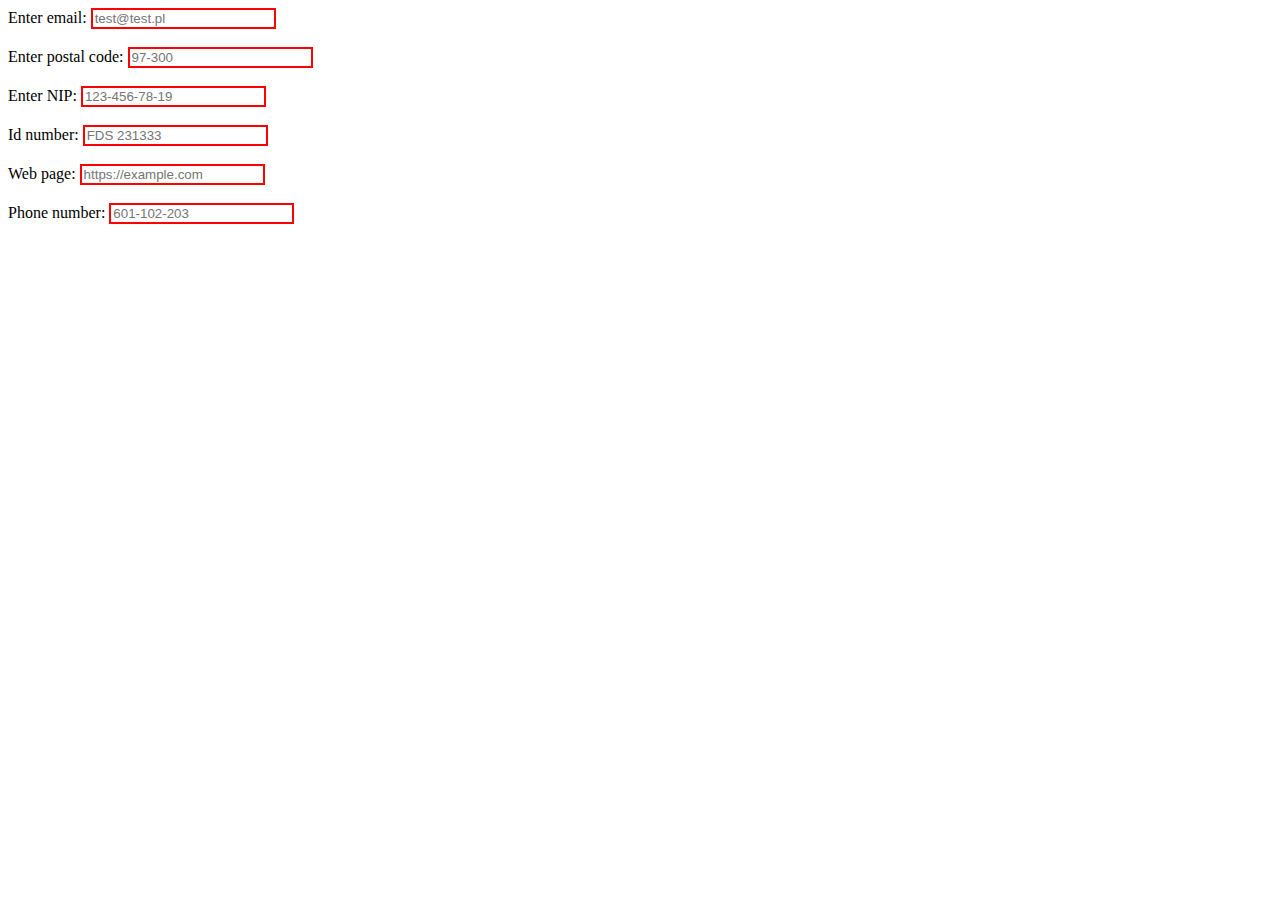
==== lab2/index.html @ 534d182b "web + phone fix" ====
<!DOCTYPE html>
<html>

<head>
    <link rel="stylesheet" href="style.css" />
</head>

<body>
    <form>
        <div>
            <label for="email">Enter email: </label>
            <input type="email" id="email" name="email" placeholder="test@test.pl" required>
        </div><br />
        <div>
            <label for="postalCode">Enter postal code: </label>
            <input pattern="[0-9]{2}-[0-9]{3}" id="postalCode" name="postalCode" placeholder="97-300" required>
        </div><br />
        <div>
            <label for="nip">Enter NIP:</label>
            <input pattern="([0-9]{3}-[0-9]{3}-[0-9]{2}-[0-9]{2})|([0-9]{3}-[0-9]{2}-[0-9]{2}-[0-9]{3})" id="nip"
                name="nip" placeholder="123-456-78-19" required>
        </div><br />
        <div>
            <label for="idNumber">Id number: </label>
            <input pattern="[A-Z]{3} [0-9]{6}" id="idNumber" name="idNumber" placeholder="FDS 231333" required>
        </div><br />
        <div>
            <label for="url">Web page: </label>
            <input
                pattern="(https?:\/\/(?:www\.|(?!www))[a-zA-Z0-9][a-zA-Z0-9-]+[a-zA-Z0-9]\.[^\s]{2,}|www\.[a-zA-Z0-9][a-zA-Z0-9-]+[a-zA-Z0-9]\.[^\s]{2,}|https?:\/\/(?:www\.|(?!www))[a-zA-Z0-9]+\.[^\s]{2,}|www\.[a-zA-Z0-9]+\.[^\s]{2,})"
                id="url" name="url" placeholder="https://example.com" required>
        </div><br />
        <div>
            <label for="phoneNumber">Phone number: </label>
            <input pattern="[0-9]{3}-[0-9]{3}-[0-9]{3}" id="phoneNumber" name="phoneNumber" placeholder="601-102-203"
                required>
        </div><br />
    </form>
</body>

</html>
---- lab2/style.css ----
input:invalid {
    border: 2px solid #FF0000;
}

input:valid {
    border: 2px solid #00cc00;
}
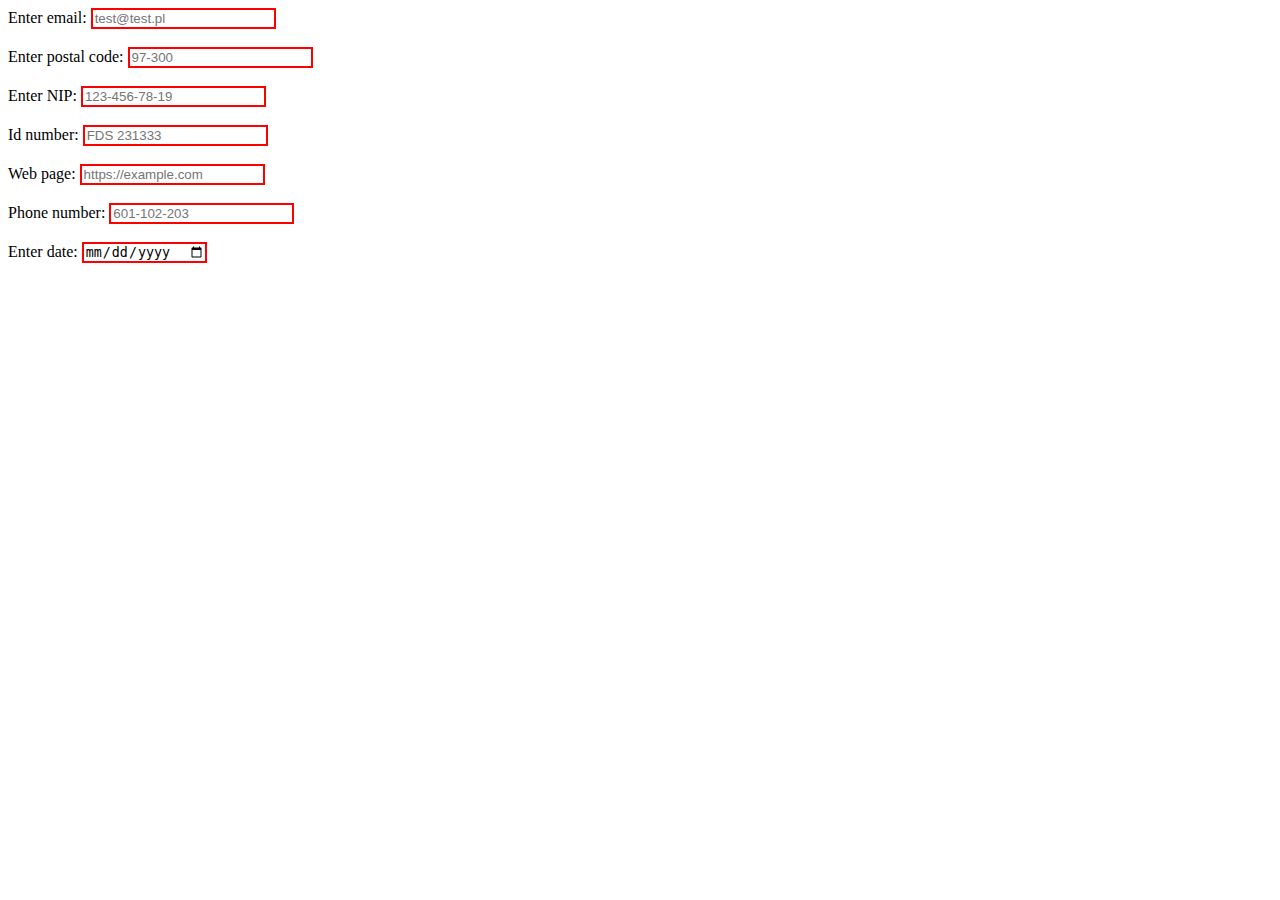
==== commit 8e4a3480: "date field input" ====
--- a/lab2/index.html
+++ b/lab2/index.html
@@ -35,6 +35,10 @@
             <input pattern="[0-9]{3}-[0-9]{3}-[0-9]{3}" id="phoneNumber" name="phoneNumber" placeholder="601-102-203"
                 required>
         </div><br />
+        <div>
+            <label for="date">Enter date:</label>
+            <input id="date" name="date" type="date" required>
+        </div><br />
     </form>
 </body>
 
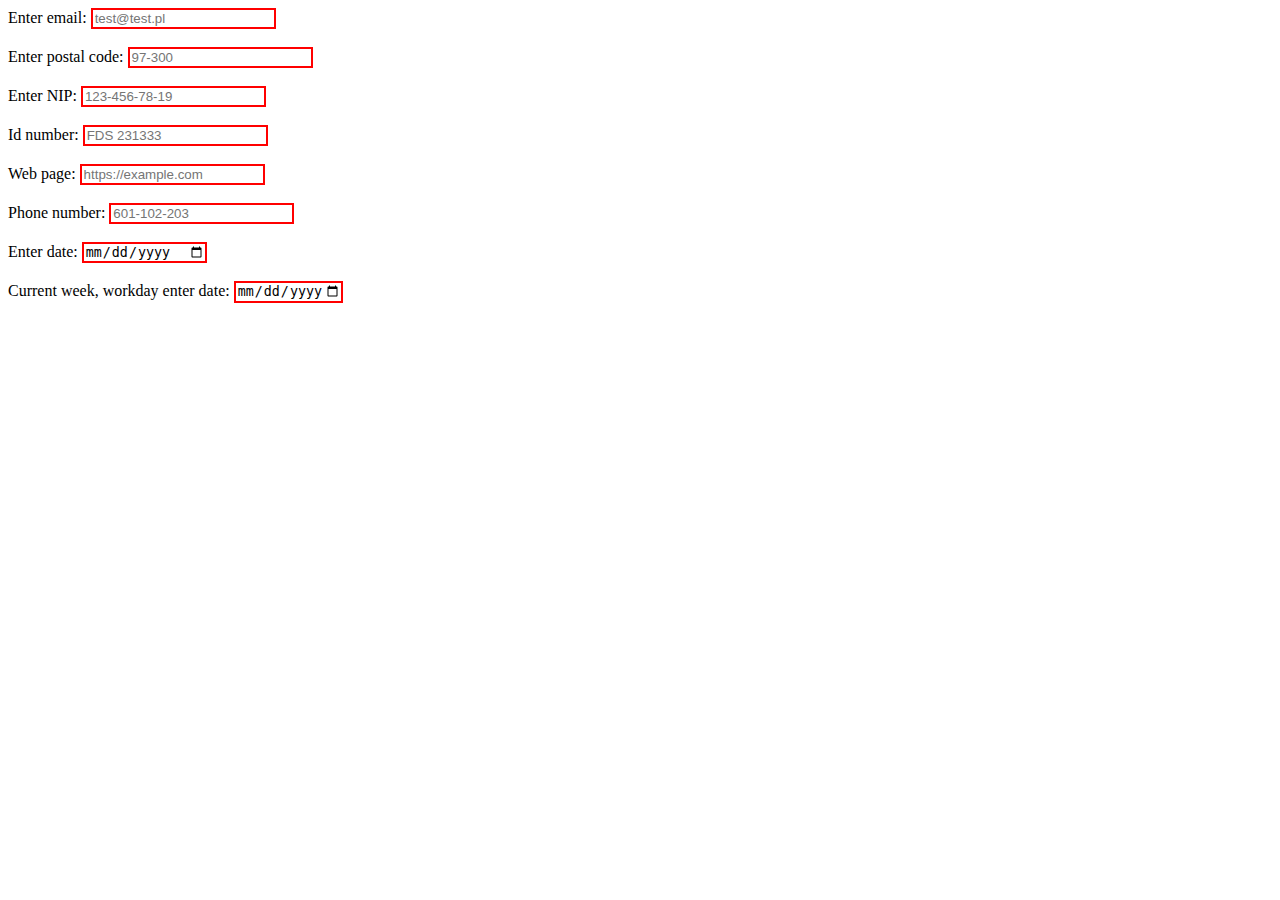
==== commit ad61ebc1: "This week workday picker" ====
--- a/lab2/index.html
+++ b/lab2/index.html
@@ -39,6 +39,11 @@
             <label for="date">Enter date:</label>
             <input id="date" name="date" type="date" required>
         </div><br />
+        <div>
+            <label for="dateWorkdayThisWeek">Current week, workday enter date: </label>
+            <input id="dateWorkdayThisWeek" name="dateWorkdayThisWeek" type="date" min="2022-10-17" max="2022-10-21"
+                required>
+        </div><br />
     </form>
 </body>
 
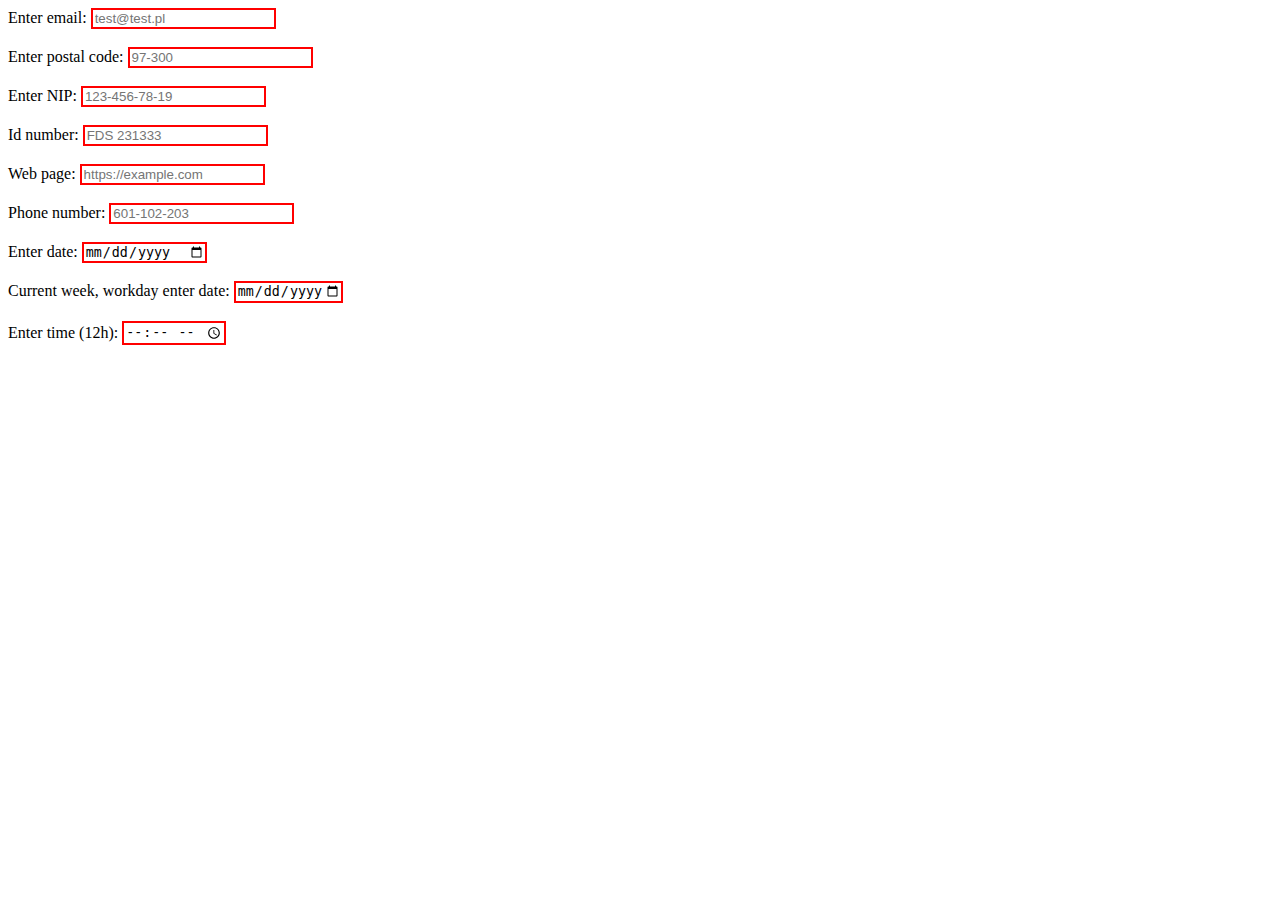
==== commit 13c8b35d: "time 12h input" ====
--- a/lab2/index.html
+++ b/lab2/index.html
@@ -44,6 +44,10 @@
             <input id="dateWorkdayThisWeek" name="dateWorkdayThisWeek" type="date" min="2022-10-17" max="2022-10-21"
                 required>
         </div><br />
+        <div>
+            <label for="timeHalfDay">Enter time (12h): </label>
+            <input id="timeHalfDay" name="timeHalfDay" type="time" min="01:00" max="12:00" required>
+        </div><br />
     </form>
 </body>
 
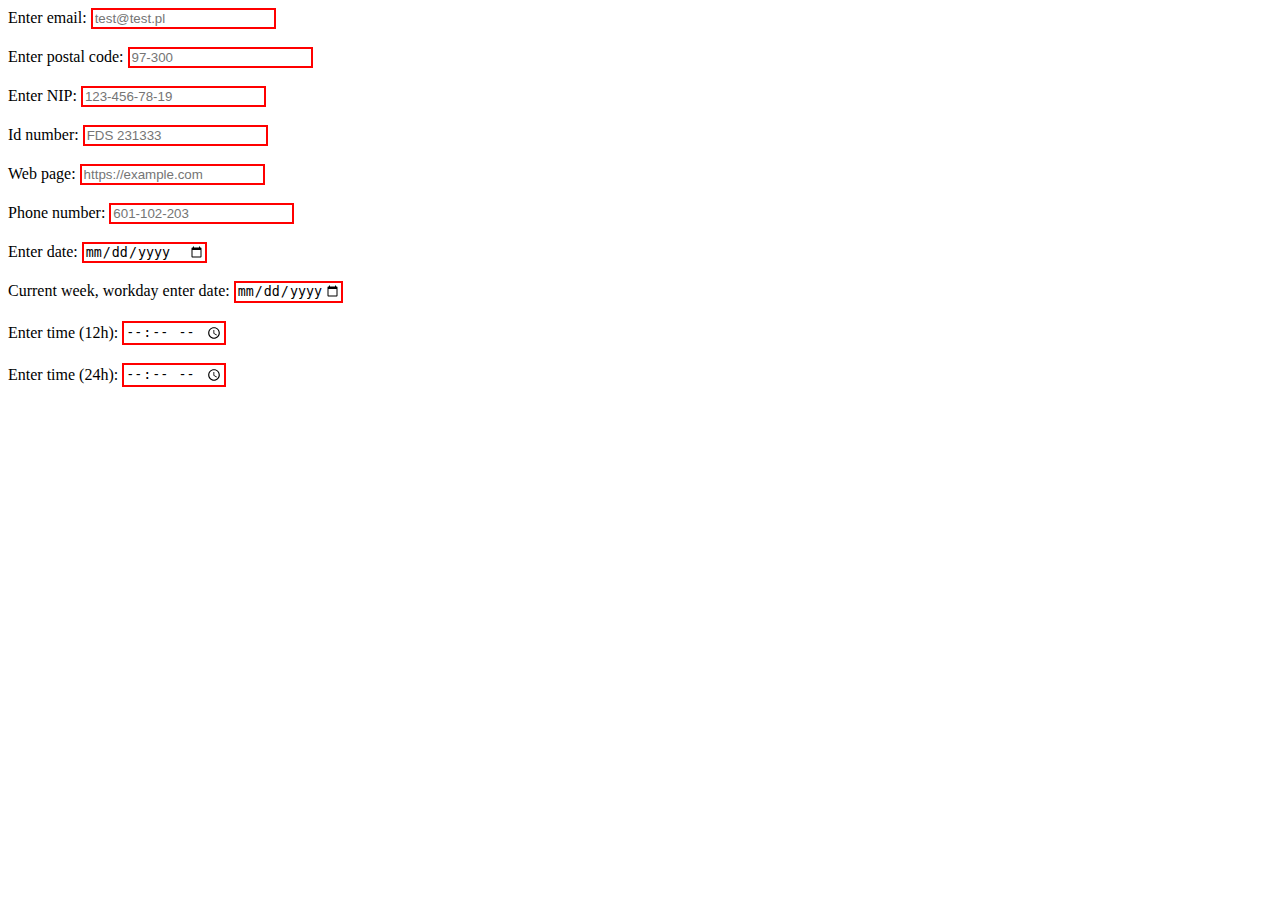
==== commit 7e6e3089: "time picker 24" ====
--- a/lab2/index.html
+++ b/lab2/index.html
@@ -48,6 +48,10 @@
             <label for="timeHalfDay">Enter time (12h): </label>
             <input id="timeHalfDay" name="timeHalfDay" type="time" min="01:00" max="12:00" required>
         </div><br />
+        <div>
+            <label for="timeFullDay">Enter time (24h): </label>
+            <input id="timeFullDay" name="timeFullDay" type="time" required>
+        </div><br />
     </form>
 </body>
 
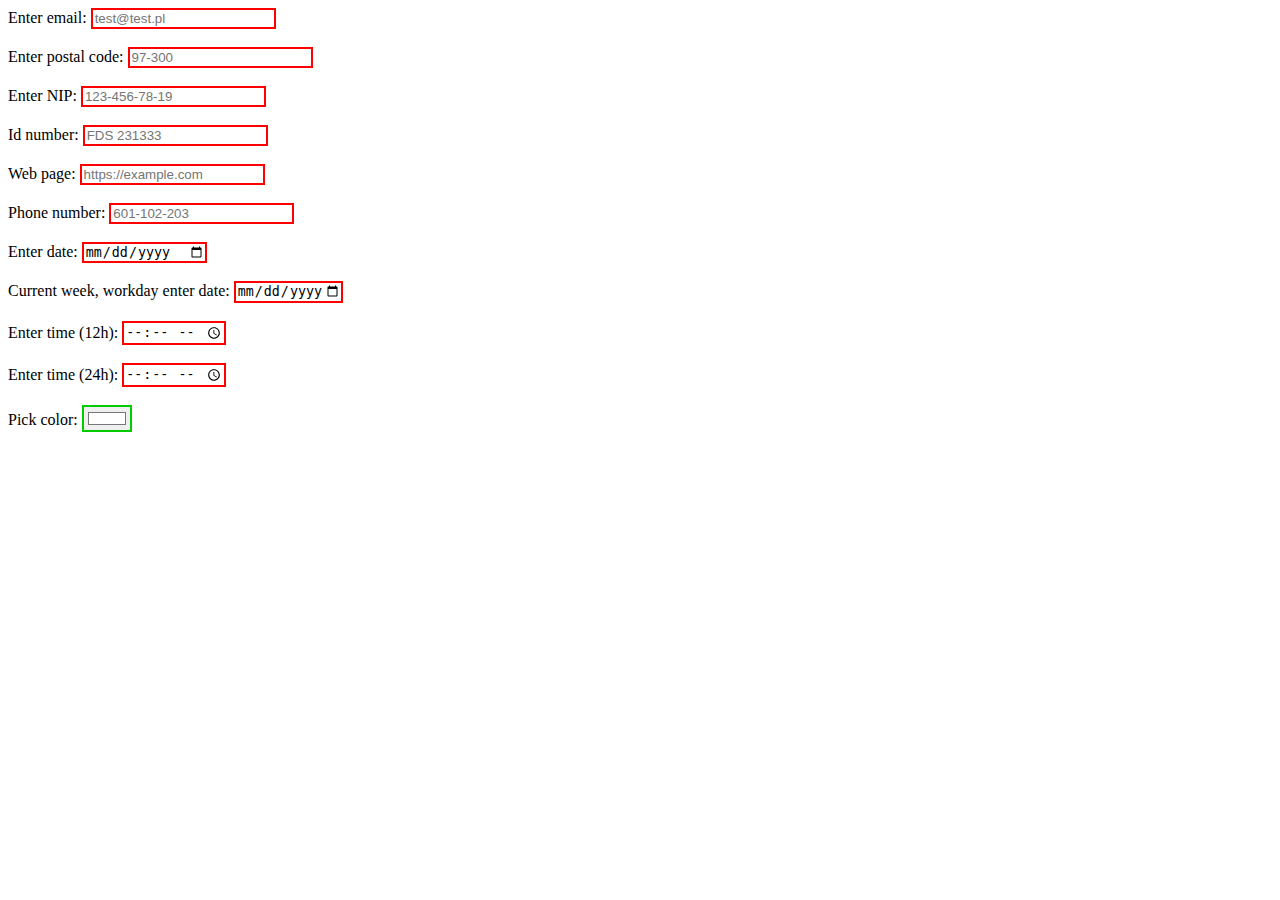
==== commit bcb204ed: "color picker" ====
--- a/lab2/index.html
+++ b/lab2/index.html
@@ -52,6 +52,10 @@
             <label for="timeFullDay">Enter time (24h): </label>
             <input id="timeFullDay" name="timeFullDay" type="time" required>
         </div><br />
+        <div>
+            <label for="colorPicker">Pick color: </label>
+            <input id="colorPicker" name="colorPicker" type="color" value="#ffffff" required>
+        </div><br />
     </form>
 </body>
 
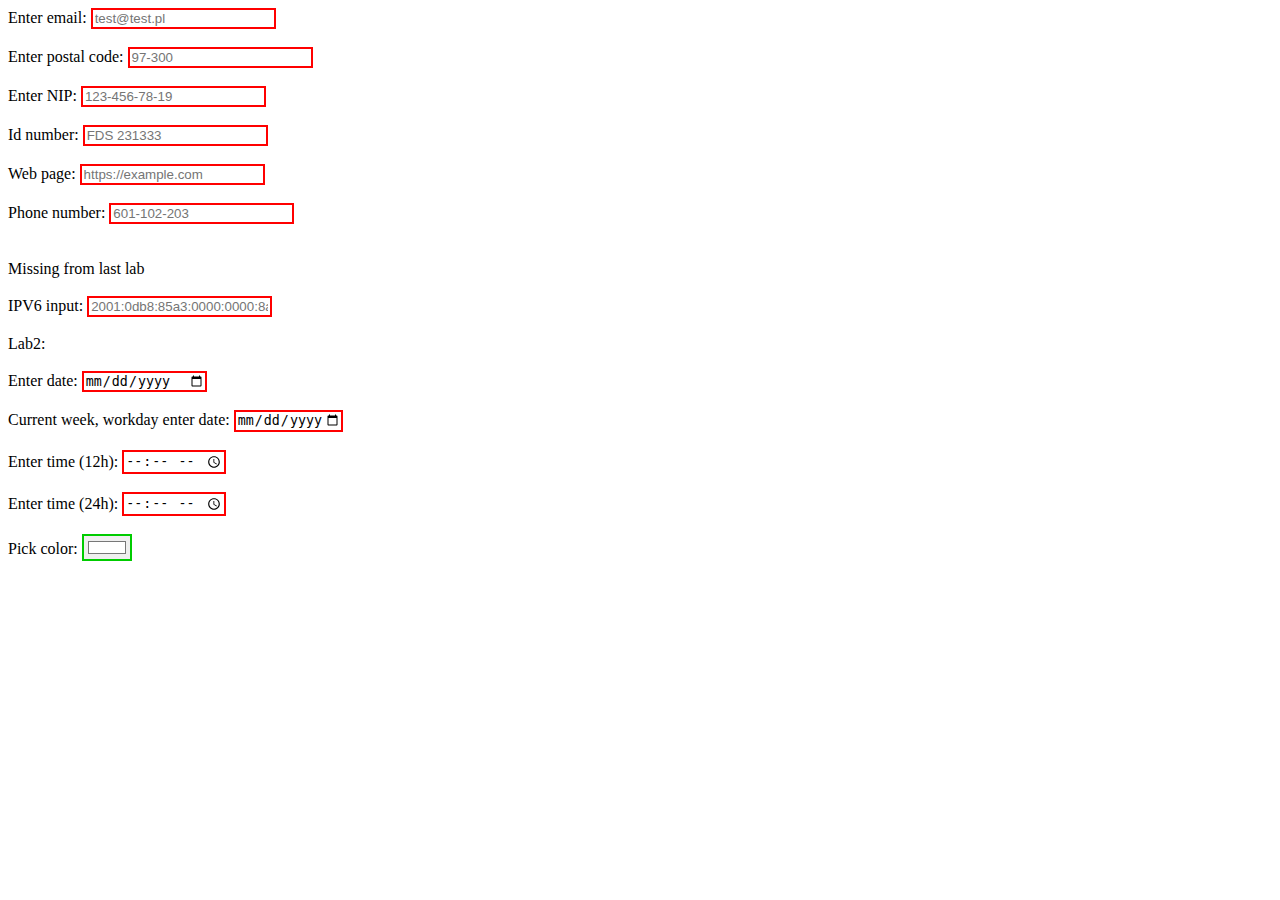
==== commit 53f6bb9b: "missing ipv6 input" ====
--- a/lab2/index.html
+++ b/lab2/index.html
@@ -35,6 +35,19 @@
             <input pattern="[0-9]{3}-[0-9]{3}-[0-9]{3}" id="phoneNumber" name="phoneNumber" placeholder="601-102-203"
                 required>
         </div><br />
+        <br />
+        <div>
+            <label>Missing from last lab</label>
+        </div><br />
+        <div>
+            <label for="ipv6">IPV6 input:</label>
+            <input
+                pattern="(([0-9a-fA-F]{1,4}:){7,7}[0-9a-fA-F]{1,4}|([0-9a-fA-F]{1,4}:){1,7}:|([0-9a-fA-F]{1,4}:){1,6}:[0-9a-fA-F]{1,4}|([0-9a-fA-F]{1,4}:){1,5}(:[0-9a-fA-F]{1,4}){1,2}|([0-9a-fA-F]{1,4}:){1,4}(:[0-9a-fA-F]{1,4}){1,3}|([0-9a-fA-F]{1,4}:){1,3}(:[0-9a-fA-F]{1,4}){1,4}|([0-9a-fA-F]{1,4}:){1,2}(:[0-9a-fA-F]{1,4}){1,5}|[0-9a-fA-F]{1,4}:((:[0-9a-fA-F]{1,4}){1,6})|:((:[0-9a-fA-F]{1,4}){1,7}|:)|fe80:(:[0-9a-fA-F]{0,4}){0,4}%[0-9a-zA-Z]{1,}|::(ffff(:0{1,4}){0,1}:){0,1}((25[0-5]|(2[0-4]|1{0,1}[0-9]){0,1}[0-9])\.){3,3}(25[0-5]|(2[0-4]|1{0,1}[0-9]){0,1}[0-9])|([0-9a-fA-F]{1,4}:){1,4}:((25[0-5]|(2[0-4]|1{0,1}[0-9]){0,1}[0-9])\.){3,3}(25[0-5]|(2[0-4]|1{0,1}[0-9]){0,1}[0-9]))"
+                id="ipv6" name="ipv6" placeholder="2001:0db8:85a3:0000:0000:8a2e:0370:7334" required>
+        </div><br />
+        <div>
+            <label>Lab2:</label>
+        </div><br />
         <div>
             <label for="date">Enter date:</label>
             <input id="date" name="date" type="date" required>
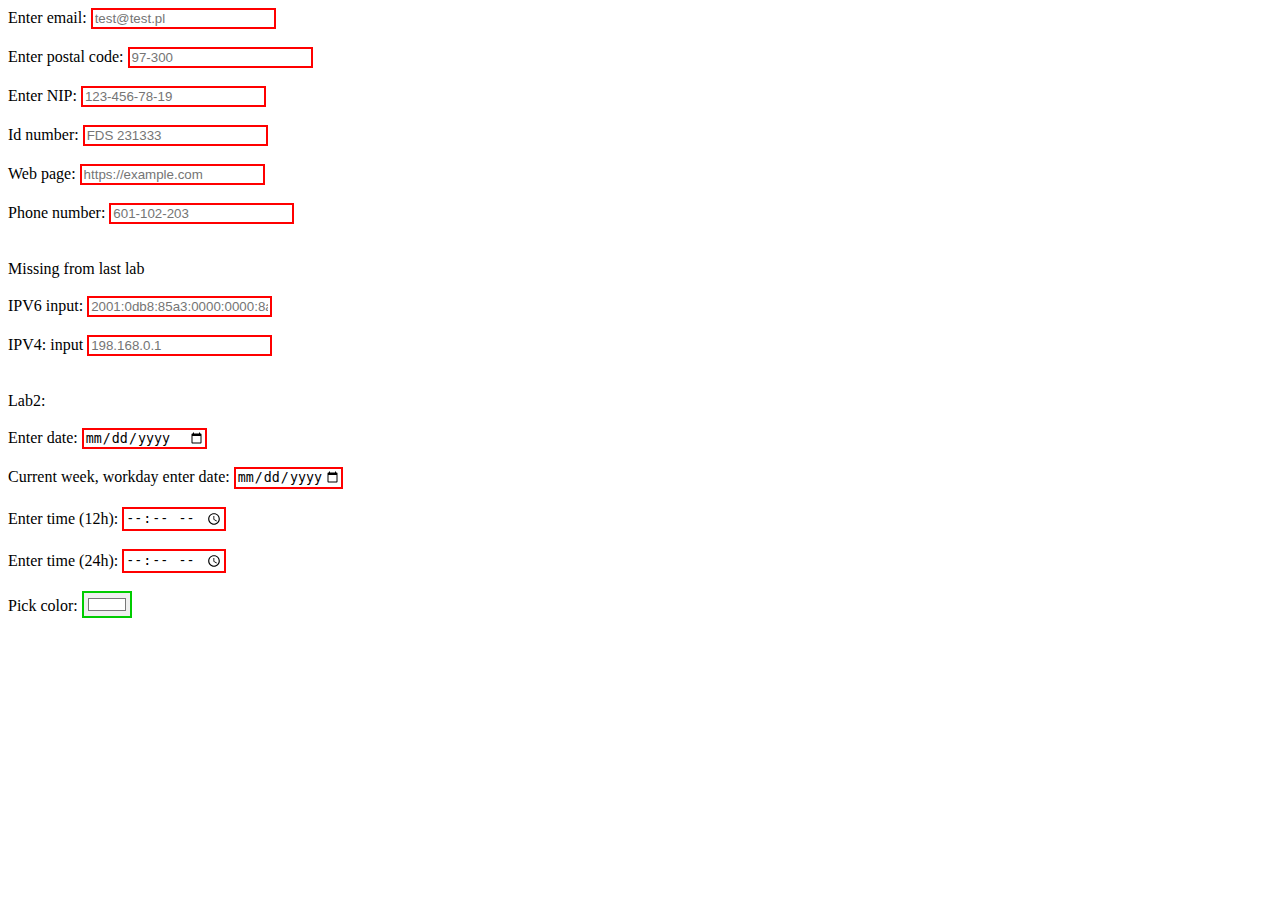
==== commit ab5e1031: "ipv4 input" ====
--- a/lab2/index.html
+++ b/lab2/index.html
@@ -46,6 +46,11 @@
                 id="ipv6" name="ipv6" placeholder="2001:0db8:85a3:0000:0000:8a2e:0370:7334" required>
         </div><br />
         <div>
+            <label for="ipv4">IPV4: input</label>
+            <input pattern="\b((25[0-5]|2[0-4][0-9]|[01]?[0-9][0-9]?)(\.|$)){4}\b" id="ipv4" name="ipv4"
+                placeholder="198.168.0.1" required>
+        </div><br /><br />
+        <div>
             <label>Lab2:</label>
         </div><br />
         <div>
